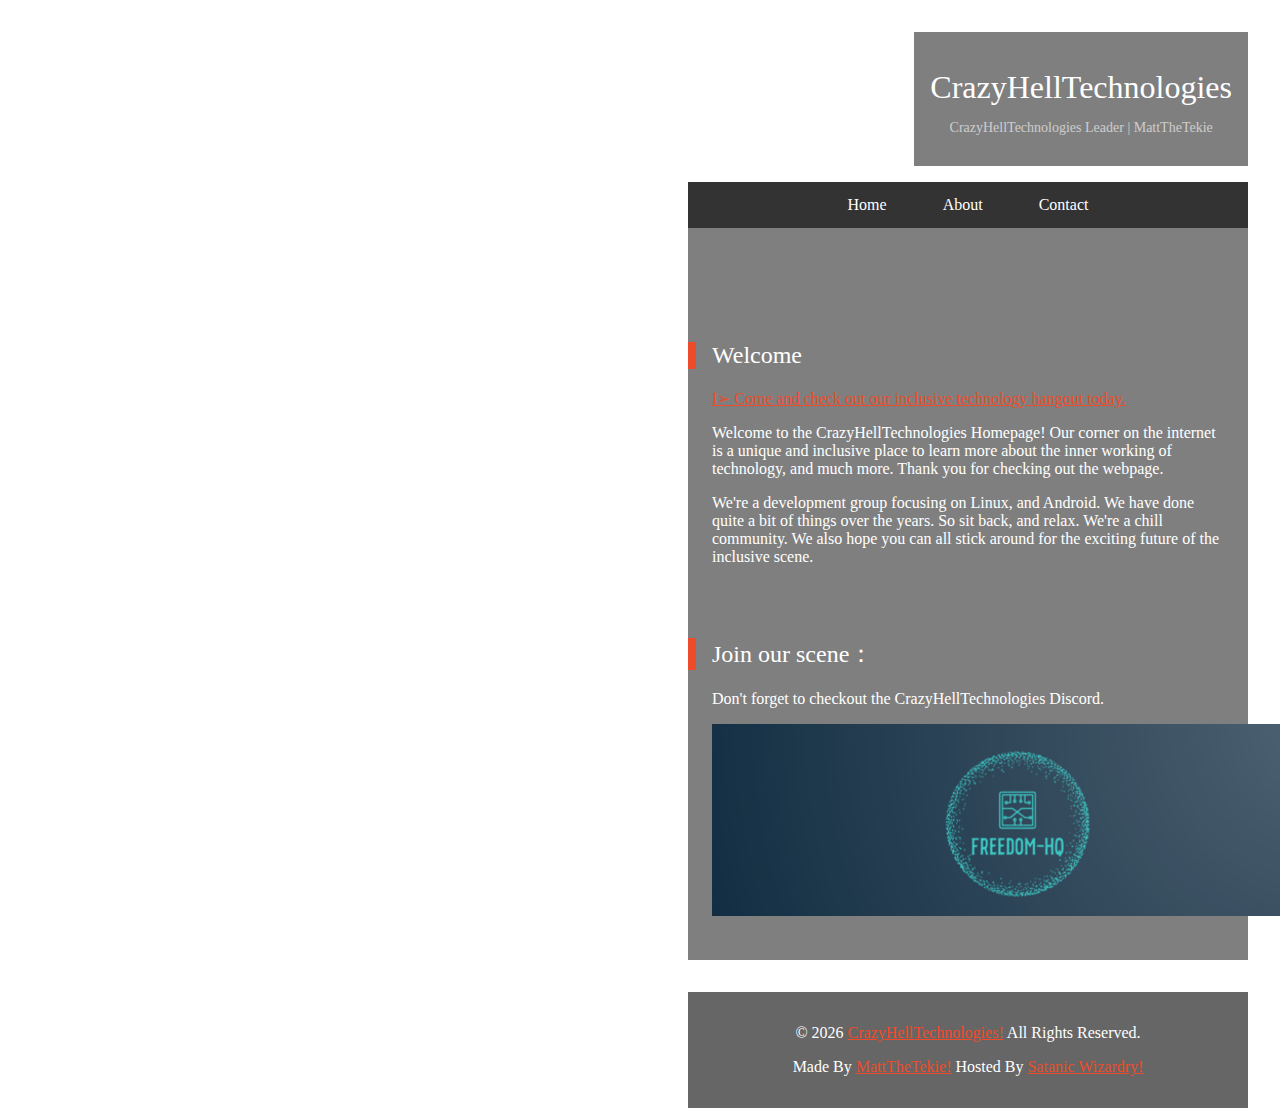
==== index.html @ 92964209 "Update index.html" ====
<!DOCTYPE html>
<html lang="zh-cmn-hans" class="font-auto">
<head>
    <meta charset="UTF-8">
    <title>CrazyHellTechnologies</title>
    <link href="icon.png" rel="icon" sizes="192x192"/>
    <meta name="viewport" content="width=device-width, maximum-scale=1, initial-scale=1"/>
    <!-- Meta Garbage -->
    <meta property="og:type" content="website">
    <title>CrazyHellTechnologies</title>
    <meta property="og:title" CrazyHellTechnologies" />
    <meta name="description" content="MattTheTekie's Website!">
    <meta property="og:description" content="Welcome to CrazyHellTechnologies!" />
    <meta property="og:url" content="https://crazyhelltechnologies.github.io/CrazyHellTechnologies/" />
    <!--<meta property="og:url" content="https://crazyhelltechnologies.github.io/CrazyHellTechnologies/" />-->
    <link rel="icon" type="image/png" href="./Finder.Red.png" />
    <link href="kico.css" rel="stylesheet" type="text/css"/>
    <link href="moeta.css" rel="stylesheet" type="text/css"/>
</head>
<body>
<head style="font-family:System Font">
<header>
    <div class="moeta-name">
        <h1>CrazyHellTechnologies</h1>
        <p>CrazyHellTechnologies Leader | MattTheTekie</p>
    </div>
</header>
<nav>
  <ul>
    <li><a href="index.html">Home</a></li>
    <li><a href="about.html">About</a></li>
    <li><a href="contact.html">Contact</a></li>
  </ul>
</nav>
<main>
<img src="tenor.gif" alt=""></p>
    <h2>Welcome</h2>
<p><a href="https://discord.gg/VhfM3UncBB">I➢ Come and check out our inclusive technology hangout today.</a></p>
<p>Welcome to the CrazyHellTechnologies Homepage! Our corner on the internet is a unique and inclusive place to learn more about the inner working of technology, and much more. Thank you for checking out the webpage.</p>                                                  
<p>We're a development group focusing on Linux, and Android. We have done quite a bit of things over the years. So sit back, and relax. We're a chill community. We also hope you can all stick around for the exciting future of the inclusive scene.</p>
        <h2>Join our scene：</h2>
    <p>Don't forget to checkout the CrazyHellTechnologies Discord.</p>
<center><p><a href="https://discord.gg/VhfM3UncBB"> <img src="banner.png"/></a></p></center>
    </main>
<footer>
    <p>© <span id="year">20??</span> <a href="#">CrazyHellTechnologies!</a> All Rights Reserved.</p>
    <p>Made By <a href="https://github.com/MattTheTekie/" target="_blank">MattTheTekie!</a> Hosted By <a href="http://satan.surge.sh" target="_blank">Satanic Wizardry!</a></p>
</footer>
<script>
    let year = document.getElementById("year");
    year.innerHTML = new Date().getFullYear();
</script>
</body>
</html>
---- moeta.css ----
@charset "UTF-8";

@font-face {
    font-family: "System Font";
    src: url("fonts/SFUIRounded.woff") format('woff');
}
:root {
	--genwidth: 850px ;
	--navwidth: 175px ;
	--fg: #ddd ;
	--altfg: #ccc ;
	--fgemph: white ;
	--bg: #111 ;
	--altbg: #333 ;
	--emph: #333 ;
	--bordercolor: #555 ;
	--limish: #0e0 ;
}

body {
    font-family: "System Font";
        background: linear-gradient(indigo, darkslategray) fixed ;
        background: #100 ;
        margin-bottom: 100px ;

    font-weight: 300;
}


html, body{ height: 100% }

a{ color: #EE4B2B }

h1, h2, h3{ font-weight: lighter }

body{
    color: #fff;
    float: right;
    padding: 1.5em;
    max-width: 35em;
    background: url(bg.gif) center center/cover fixed no-repeat;
}
header{
    text-align: right;
    margin-bottom: 1em;
}
header .moeta-name{
    padding: 1rem;
    text-align: center;
    display: inline-block;
    background: rgba(0, 0, 0, .5);
}

.moeta-name h1{
    margin-bottom: 0;
}
.moeta-name p{
    opacity: .6;
    font-size: .875em;
}

main{
    padding: 1.5em;
    margin-bottom: 2em;
    background: rgba(0, 0, 0, .5);
}

@media screen and (max-width: 768px){
    body{
        float: none;
        padding: 0;
        max-width: 100%;
    }

    header{
        display: flex;
        align-items: flex-end;
        height: 100%;
        
    }
    header .moeta-name{
        padding: 2em 3em;
    }
}

main h2{
    position: relative;
    margin-top: 3em;
}
main h2:before{
    content: '';
    height: 100%;
    width: .5rem;
    left: -1.5rem;
    background: #EE4B2B;
    position: absolute;
}

main h2:first-child{
    margin-top: 0;
}

footer{
    padding: 1em;
    text-align: center;
    background: rgba(0, 0, 0, .6);
}
nav {
  background-color: #333;
  overflow: hidden;
}

nav ul {
  margin: 0;
  padding: 0;
  list-style: none;
  text-align: center;
}

nav li {
  display: inline-block;
  margin-right: 20px;
}

nav li:last-child {
  margin-right: 0;
}

nav a {
  display: block;
  color: white;
  text-align: center;
  padding: 14px 16px;
  text-decoration: none;
}

nav a:hover {
  background-color: #ddd;
  color: black;
}
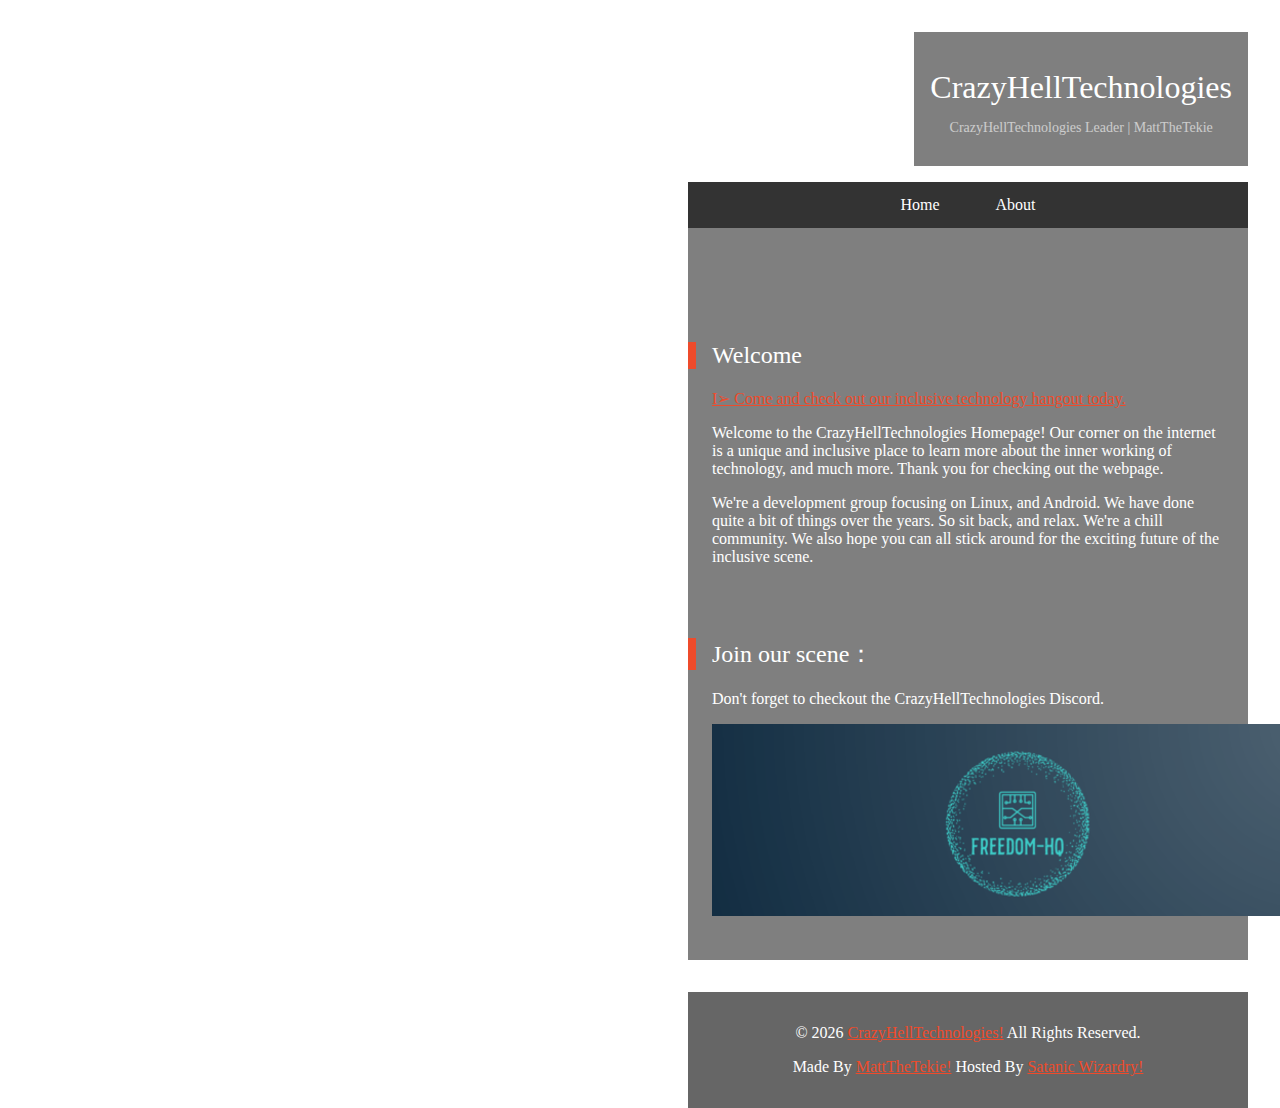
==== commit 8f367a7f: "Rename bak/index.html.bak to index.html" ====
--- a/index.html
+++ b/index.html
@@ -29,7 +29,6 @@
   <ul>
     <li><a href="index.html">Home</a></li>
     <li><a href="about.html">About</a></li>
-    <li><a href="contact.html">Contact</a></li>
   </ul>
 </nav>
 <main>
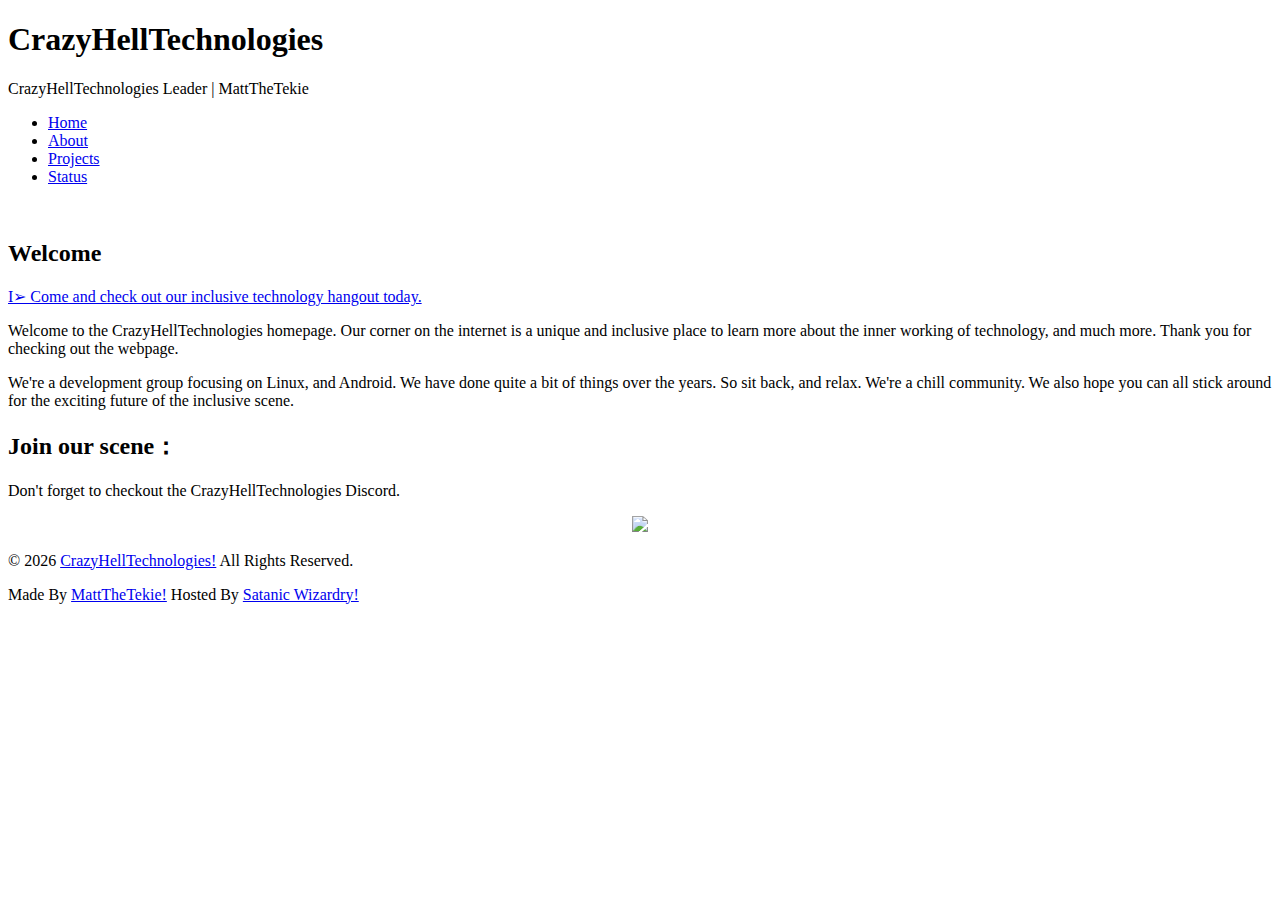
==== commit b1ec6cb4: "Update index.html" ====
--- a/index.html
+++ b/index.html
@@ -2,20 +2,18 @@
 <html lang="zh-cmn-hans" class="font-auto">
 <head>
     <meta charset="UTF-8">
-    <title>CrazyHellTechnologies</title>
-    <link href="icon.png" rel="icon" sizes="192x192"/>
+    <title>Home - CrazyHellTech</title>
+    <link href="https://cht.venith.net/assets/images/banner.png" rel="icon" sizes="192x192"/>
     <meta name="viewport" content="width=device-width, maximum-scale=1, initial-scale=1"/>
     <!-- Meta Garbage -->
     <meta property="og:type" content="website">
-    <title>CrazyHellTechnologies</title>
     <meta property="og:title" CrazyHellTechnologies" />
-    <meta name="description" content="MattTheTekie's Website!">
+    <meta name="description" content="CrazyHellTechnologies's Website!">
     <meta property="og:description" content="Welcome to CrazyHellTechnologies!" />
-    <meta property="og:url" content="https://crazyhelltechnologies.github.io/CrazyHellTechnologies/" />
-    <!--<meta property="og:url" content="https://crazyhelltechnologies.github.io/CrazyHellTechnologies/" />-->
-    <link rel="icon" type="image/png" href="./Finder.Red.png" />
-    <link href="kico.css" rel="stylesheet" type="text/css"/>
-    <link href="moeta.css" rel="stylesheet" type="text/css"/>
+    <meta property="og:url" content="https://cht.venith.net/" />
+    <!--<meta property="og:url" content="https://cht.venith.net/" />-->
+    <link rel="icon" type="image/png" href="https://cht.venith.net/assets/images/banner.png" />
+    <link href="https://cht.venith.net/assets/css/moeta.css" rel="stylesheet" type="text/css"/>
 </head>
 <body>
 <head style="font-family:System Font">
@@ -29,17 +27,19 @@
   <ul>
     <li><a href="index.html">Home</a></li>
     <li><a href="about.html">About</a></li>
+    <li><a href="https://test72.eu.org/projects/">Projects</a></li>
+    <li><a href="https://status.venith.net/status/crazyhelltech">Status</a></li>
   </ul>
 </nav>
 <main>
-<img src="tenor.gif" alt=""></p>
+<img src="https://cht.venith.net/assets/images/tenor.gif" alt=""></p>
     <h2>Welcome</h2>
 <p><a href="https://discord.gg/VhfM3UncBB">I➢ Come and check out our inclusive technology hangout today.</a></p>
-<p>Welcome to the CrazyHellTechnologies Homepage! Our corner on the internet is a unique and inclusive place to learn more about the inner working of technology, and much more. Thank you for checking out the webpage.</p>                                                  
+<p>Welcome to the CrazyHellTechnologies homepage. Our corner on the internet is a unique and inclusive place to learn more about the inner working of technology, and much more. Thank you for checking out the webpage.</p>                                                  
 <p>We're a development group focusing on Linux, and Android. We have done quite a bit of things over the years. So sit back, and relax. We're a chill community. We also hope you can all stick around for the exciting future of the inclusive scene.</p>
         <h2>Join our scene：</h2>
     <p>Don't forget to checkout the CrazyHellTechnologies Discord.</p>
-<center><p><a href="https://discord.gg/VhfM3UncBB"> <img src="banner.png"/></a></p></center>
+<center><p><a href="https://discord.gg/VhfM3UncBB"> <img src="https://cht.venith.net/assets/images/banner.png"/></a></p></center>
     </main>
 <footer>
     <p>© <span id="year">20??</span> <a href="#">CrazyHellTechnologies!</a> All Rights Reserved.</p>
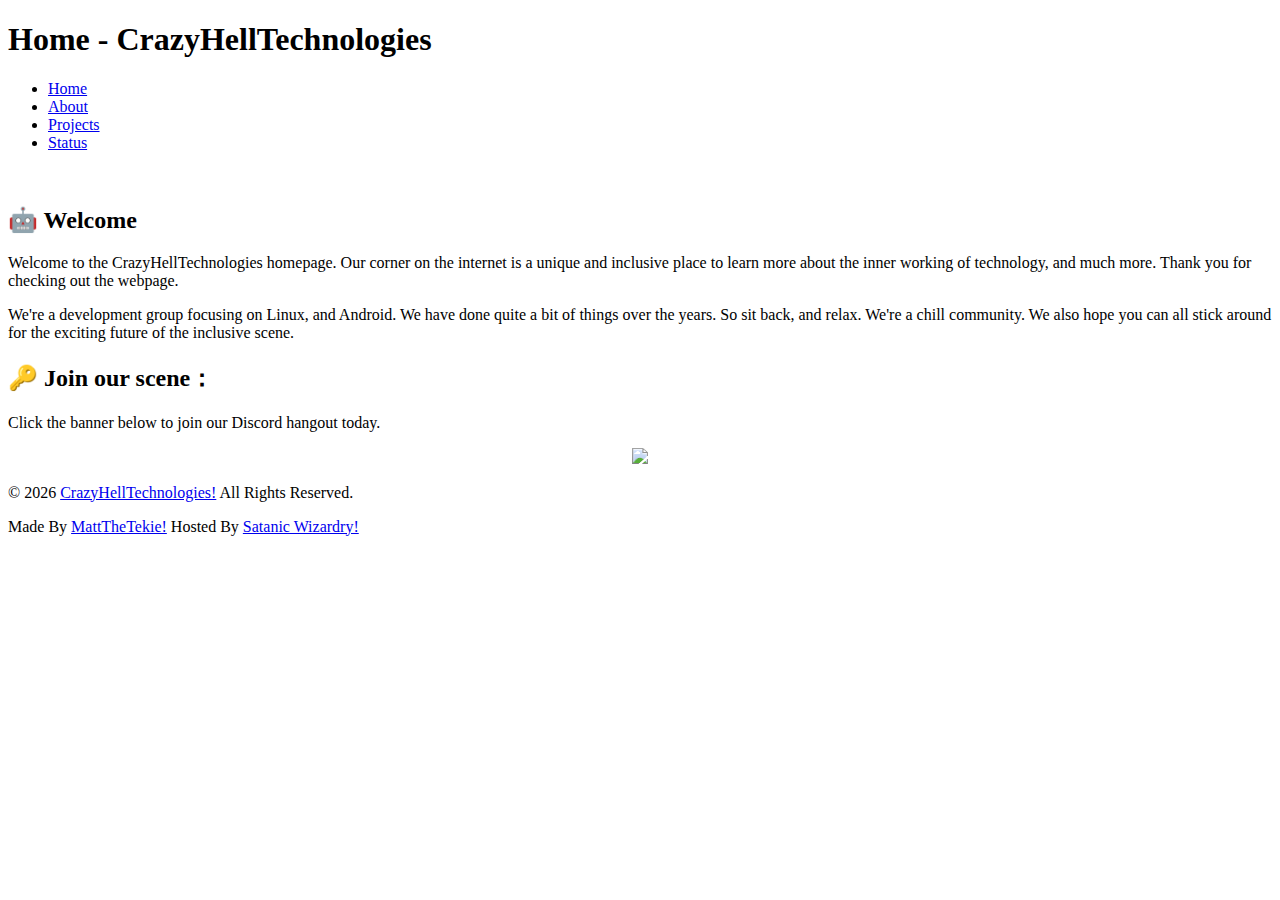
==== commit 1a01010f: "pastel update" ====
--- a/index.html
+++ b/index.html
@@ -19,8 +19,7 @@
 <head style="font-family:System Font">
 <header>
     <div class="moeta-name">
-        <h1>CrazyHellTechnologies</h1>
-        <p>CrazyHellTechnologies Leader | MattTheTekie</p>
+        <h1>Home - CrazyHellTechnologies</h1>
     </div>
 </header>
 <nav>
@@ -33,12 +32,11 @@
 </nav>
 <main>
 <img src="https://cht.venith.net/assets/images/tenor.gif" alt=""></p>
-    <h2>Welcome</h2>
-<p><a href="https://discord.gg/VhfM3UncBB">I➢ Come and check out our inclusive technology hangout today.</a></p>
+    <h2>🤖 Welcome</h2>
 <p>Welcome to the CrazyHellTechnologies homepage. Our corner on the internet is a unique and inclusive place to learn more about the inner working of technology, and much more. Thank you for checking out the webpage.</p>                                                  
 <p>We're a development group focusing on Linux, and Android. We have done quite a bit of things over the years. So sit back, and relax. We're a chill community. We also hope you can all stick around for the exciting future of the inclusive scene.</p>
-        <h2>Join our scene：</h2>
-    <p>Don't forget to checkout the CrazyHellTechnologies Discord.</p>
+        <h2>🔑 Join our scene：</h2>
+    <p>Click the banner below to join our Discord hangout today.</p>
 <center><p><a href="https://discord.gg/VhfM3UncBB"> <img src="https://cht.venith.net/assets/images/banner.png"/></a></p></center>
     </main>
 <footer>
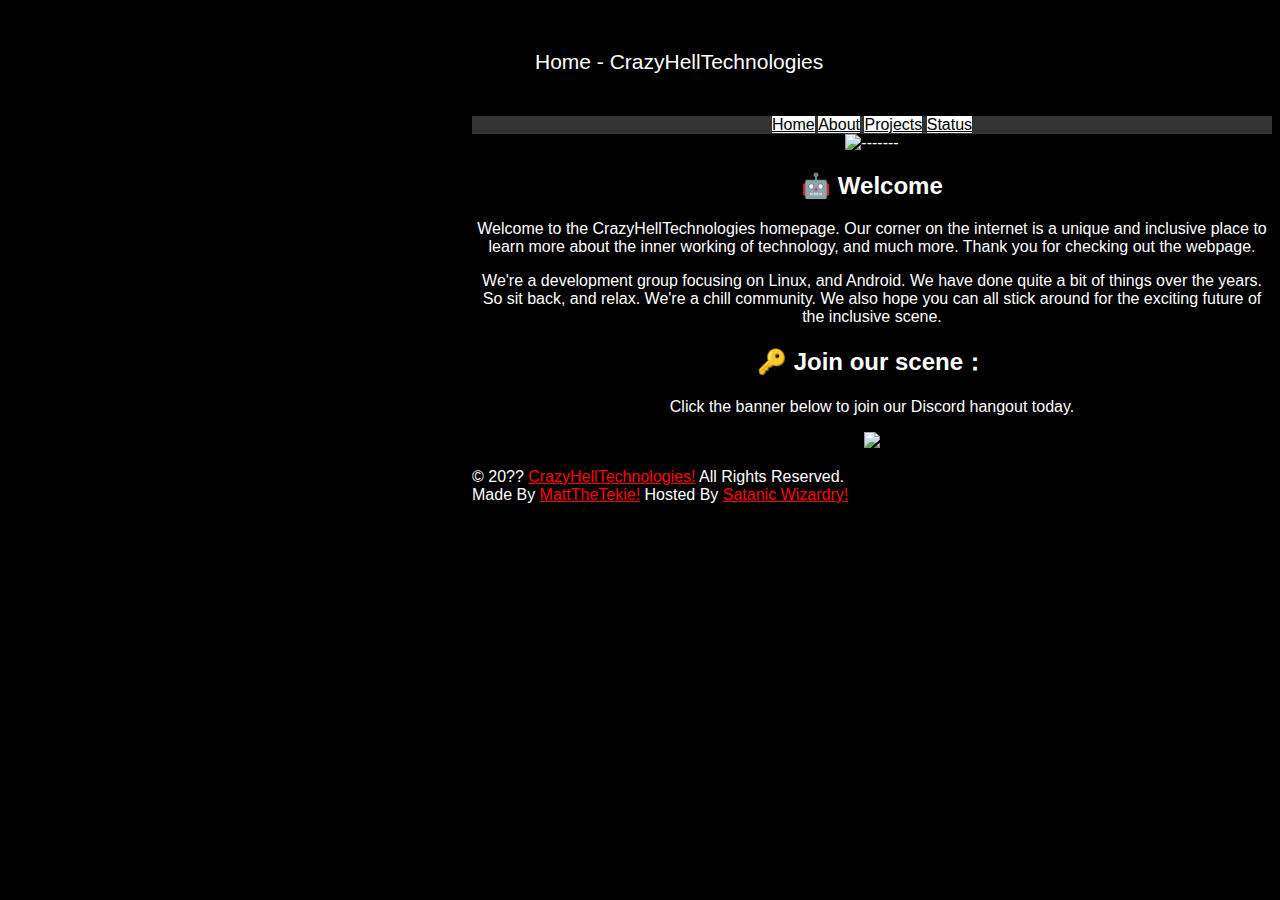
==== commit ae1480de: "css" ====
--- a/index.html
+++ b/index.html
@@ -1,51 +1,33 @@
-<!DOCTYPE html>
-<html lang="zh-cmn-hans" class="font-auto">
-<head>
-    <meta charset="UTF-8">
-    <title>Home - CrazyHellTech</title>
-    <link href="https://cht.venith.net/assets/images/banner.png" rel="icon" sizes="192x192"/>
-    <meta name="viewport" content="width=device-width, maximum-scale=1, initial-scale=1"/>
-    <!-- Meta Garbage -->
-    <meta property="og:type" content="website">
-    <meta property="og:title" CrazyHellTechnologies" />
-    <meta name="description" content="CrazyHellTechnologies's Website!">
-    <meta property="og:description" content="Welcome to CrazyHellTechnologies!" />
-    <meta property="og:url" content="https://cht.venith.net/" />
-    <!--<meta property="og:url" content="https://cht.venith.net/" />-->
-    <link rel="icon" type="image/png" href="https://cht.venith.net/assets/images/banner.png" />
-    <link href="https://cht.venith.net/assets/css/moeta.css" rel="stylesheet" type="text/css"/>
-</head>
-<body>
-<head style="font-family:System Font">
-<header>
-    <div class="moeta-name">
-        <h1>Home - CrazyHellTechnologies</h1>
-    </div>
-</header>
-<nav>
-  <ul>
-    <li><a href="index.html">Home</a></li>
-    <li><a href="about.html">About</a></li>
-    <li><a href="https://test72.eu.org/projects/">Projects</a></li>
-    <li><a href="https://status.venith.net/status/crazyhelltech">Status</a></li>
-  </ul>
-</nav>
-<main>
-<img src="https://cht.venith.net/assets/images/tenor.gif" alt=""></p>
-    <h2>🤖 Welcome</h2>
-<p>Welcome to the CrazyHellTechnologies homepage. Our corner on the internet is a unique and inclusive place to learn more about the inner working of technology, and much more. Thank you for checking out the webpage.</p>                                                  
-<p>We're a development group focusing on Linux, and Android. We have done quite a bit of things over the years. So sit back, and relax. We're a chill community. We also hope you can all stick around for the exciting future of the inclusive scene.</p>
-        <h2>🔑 Join our scene：</h2>
-    <p>Click the banner below to join our Discord hangout today.</p>
-<center><p><a href="https://discord.gg/VhfM3UncBB"> <img src="https://cht.venith.net/assets/images/banner.png"/></a></p></center>
-    </main>
-<footer>
-    <p>© <span id="year">20??</span> <a href="#">CrazyHellTechnologies!</a> All Rights Reserved.</p>
-    <p>Made By <a href="https://github.com/MattTheTekie/" target="_blank">MattTheTekie!</a> Hosted By <a href="http://satan.surge.sh" target="_blank">Satanic Wizardry!</a></p>
-</footer>
-<script>
-    let year = document.getElementById("year");
-    year.innerHTML = new Date().getFullYear();
-</script>
-</body>
-</html>
+<!DOCTYPE html>
+<html lang="zh-cmn-hans">
+<head>
+    <meta charset="UTF-8">
+    <title>CrazyHellTechnologies</title>
+    <meta name="viewport" content="width=device-width, maximum-scale=1, initial-scale=1"/>
+    <meta property="og:type" content="website">
+    <meta property="og:title" content="CrazyHellTechnologies"/>
+    <meta name="description" content="Welcome to the CrazyHellTechnologies homepage!">
+    <meta property="og:description" content="Welcome to the CrazyHellTechnologies homepage!"/>
+    <meta property="og:url" content="https://cht.venith.net/"/>
+    <link rel="icon" type="image/png" href="/assets/CHT.png"/>
+    <link href="/assets/CHT.png" rel="icon" sizes="192x192"/>
+    <link href="/assets/CHT.css" rel="stylesheet" type="text/css"/>
+    <script src="/assets/CHT.js"></script>
+</head>
+<body>
+    <div class="content">
+        <div class="head">Home - CrazyHellTechnologies</div>
+        <div class="nav"><a href="/index.html">Home</a> <a href="/about.html">About</a> <a href="https://test72.eu.org/projects/">Projects</a> <a href="https://status.venith.net/status/crazyhelltech">Status</a></div>
+        <center><img src="/assets/CHT-Line.gif" alt="-------" title="CHT Rainbow Line"></center>
+        <div class="text"><h2>🤖 Welcome</h2>
+        <p>Welcome to the CrazyHellTechnologies homepage. Our corner on the internet is a unique and inclusive place to learn more about the inner working of technology, and much more. Thank you for checking out the webpage.</p>                                                  
+        <p>We're a development group focusing on Linux, and Android. We have done quite a bit of things over the years. So sit back, and relax. We're a chill community. We also hope you can all stick around for the exciting future of the inclusive scene.</p>
+        <h2>🔑 Join our scene：</h2>
+        <p>Click the banner below to join our Discord hangout today.</p>
+        <center><p><a href="https://discord.gg/VhfM3UncBB"> <img src="/assets/CHT.png"/></a></p></center>
+        </div>
+        <div class="footer">© <span id="year">20??</span> <a href="#">CrazyHellTechnologies!</a> All Rights Reserved.<br>
+        Made By <a href="https://github.com/MattTheTekie/" target="_blank">MattTheTekie!</a> Hosted By <a href="http://satan.surge.sh" target="_blank">Satanic Wizardry!</a>
+        </div>
+    </div>
+</body>--- a/assets/CHT.css
+++ b/assets/CHT.css
@@ -0,0 +1,12 @@
+body {background-color:black;background-image:url(/assets/CHT-BG.gif);color:white!important;font-family:'Arial', 'Courier New', 'Sans-serif';word-wrap:break-word!important}
+
+div.content {max-width:800px;margin:0px;float:right;}
+div.head {background:rgba(0,0,0,.5);padding:2em 3em;font-size:21px;}
+div.nav {background:#333;color:white!important;text-align:center;}
+div.text {background:rgba(0,0,0,.5);text-align:center;}
+
+div.text h2:before{content:'';height:100%;width:.5rem;left:-1.5rem;background:#EE4B2B;position:absolute;}
+div.nav a {background-color:white;color:black!important}
+
+a {color:red;}
+a:hover {background:red!important;color:white;}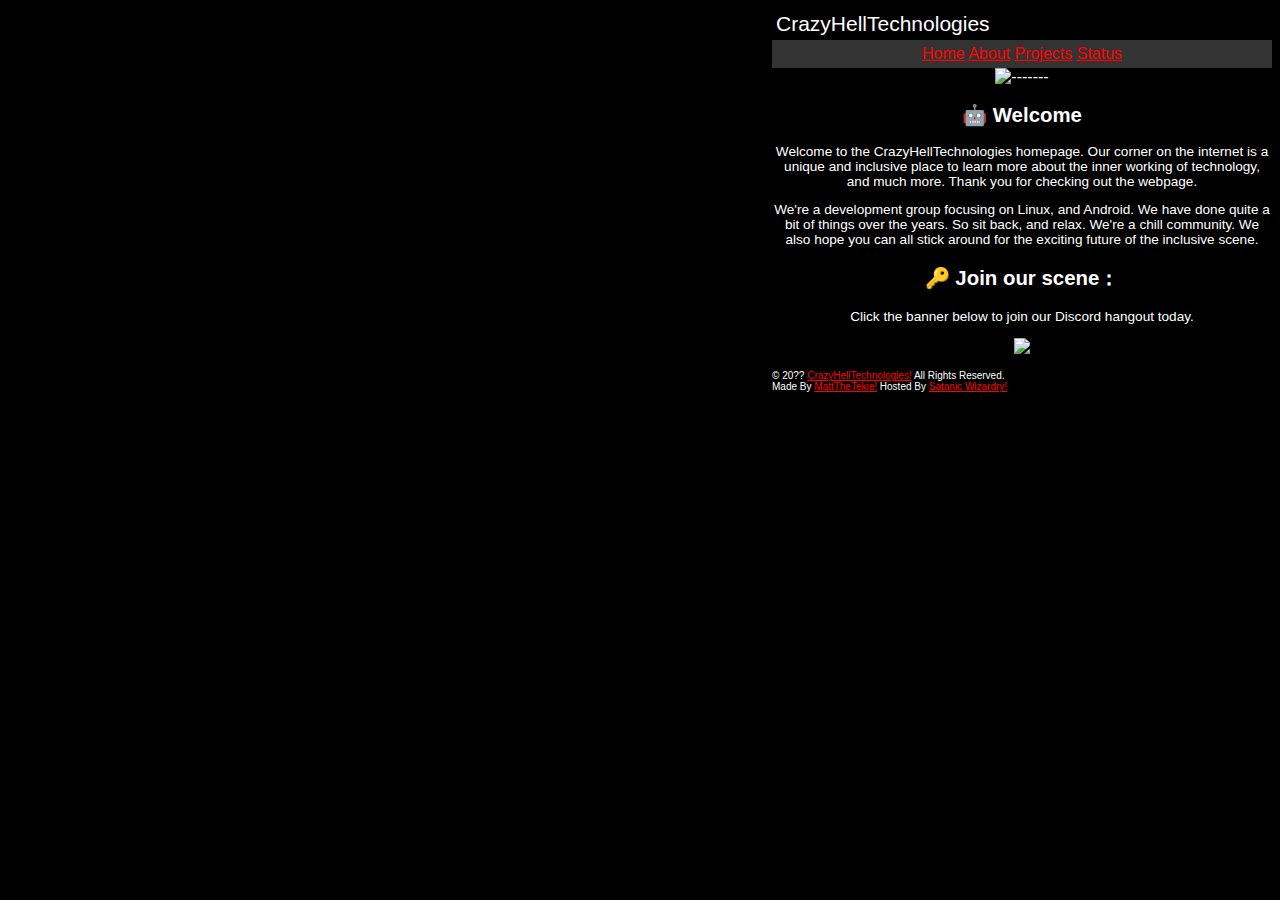
==== commit 8bb063ea: "html" ====
--- a/index.html
+++ b/index.html
@@ -1,5 +1,5 @@
 <!DOCTYPE html>
-<html lang="zh-cmn-hans">
+<html lang="en-US">
 <head>
     <meta charset="UTF-8">
     <title>CrazyHellTechnologies</title>
@@ -10,13 +10,13 @@
     <meta property="og:description" content="Welcome to the CrazyHellTechnologies homepage!"/>
     <meta property="og:url" content="https://cht.venith.net/"/>
     <link rel="icon" type="image/png" href="/assets/CHT.png"/>
-    <link href="/assets/CHT.png" rel="icon" sizes="192x192"/>
+    <link href="/assets/CHT.ico" rel="icon"/>
     <link href="/assets/CHT.css" rel="stylesheet" type="text/css"/>
     <script src="/assets/CHT.js"></script>
 </head>
 <body>
     <div class="content">
-        <div class="head">Home - CrazyHellTechnologies</div>
+        <div class="head">CrazyHellTechnologies</div>
         <div class="nav"><a href="/index.html">Home</a> <a href="/about.html">About</a> <a href="https://test72.eu.org/projects/">Projects</a> <a href="https://status.venith.net/status/crazyhelltech">Status</a></div>
         <center><img src="/assets/CHT-Line.gif" alt="-------" title="CHT Rainbow Line"></center>
         <div class="text"><h2>🤖 Welcome</h2>
--- a/assets/CHT.css
+++ b/assets/CHT.css
@@ -1,12 +1,17 @@
 body {background-color:black;background-image:url(/assets/CHT-BG.gif);color:white!important;font-family:'Arial', 'Courier New', 'Sans-serif';word-wrap:break-word!important}
 
-div.content {max-width:800px;margin:0px;float:right;}
-div.head {background:rgba(0,0,0,.5);padding:2em 3em;font-size:21px;}
-div.nav {background:#333;color:white!important;text-align:center;}
-div.text {background:rgba(0,0,0,.5);text-align:center;}
+div.content {max-width:99%;width:500px;margin:0px;float:right;}
+div.head {background:#000;padding:4px;max-width:99%;width:500px;font-size:21px;}
+div.nav {background:#333;color:white!important;text-align:center;padding:5px 0px;}
+div.text {background:rgba(0,0,0,.5);text-align:center;font-size:0.85em}
+div.footer {background:black;font-size:10px}
 
-div.text h2:before{content:'';height:100%;width:.5rem;left:-1.5rem;background:#EE4B2B;position:absolute;}
-div.nav a {background-color:white;color:black!important}
+/* BROKEN CSS:
+div.text h2:before{content:'';height:100%;width:.5rem;left:-1.5rem;background:#EE4B2B;position:absolute;} */
 
 a {color:red;}
-a:hover {background:red!important;color:white;}+a:hover {background:red;color:white;}
+h2 {font-weight:bold}
+div.nav a:hover {background-color:white!important;color:black!important}
+
+IMG {max-width:99%;height:auto;}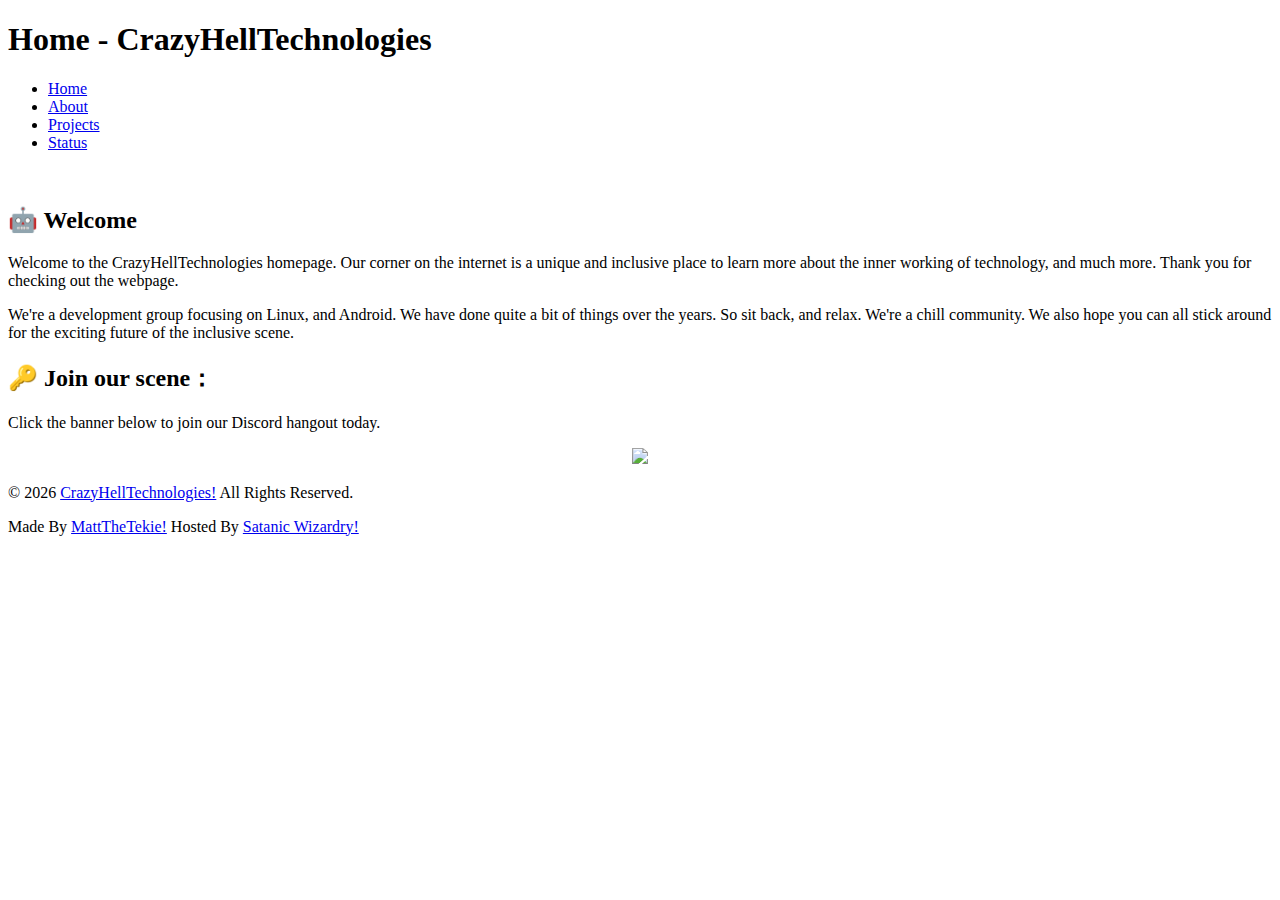
==== commit 58236685: "Fixed site" ====
--- a/index.html
+++ b/index.html
@@ -1,33 +1,51 @@
-<!DOCTYPE html>
-<html lang="en-US">
-<head>
-    <meta charset="UTF-8">
-    <title>CrazyHellTechnologies</title>
-    <meta name="viewport" content="width=device-width, maximum-scale=1, initial-scale=1"/>
-    <meta property="og:type" content="website">
-    <meta property="og:title" content="CrazyHellTechnologies"/>
-    <meta name="description" content="Welcome to the CrazyHellTechnologies homepage!">
-    <meta property="og:description" content="Welcome to the CrazyHellTechnologies homepage!"/>
-    <meta property="og:url" content="https://cht.venith.net/"/>
-    <link rel="icon" type="image/png" href="/assets/CHT.png"/>
-    <link href="/assets/CHT.ico" rel="icon"/>
-    <link href="/assets/CHT.css" rel="stylesheet" type="text/css"/>
-    <script src="/assets/CHT.js"></script>
-</head>
-<body>
-    <div class="content">
-        <div class="head">CrazyHellTechnologies</div>
-        <div class="nav"><a href="/index.html">Home</a> <a href="/about.html">About</a> <a href="https://test72.eu.org/projects/">Projects</a> <a href="https://status.venith.net/status/crazyhelltech">Status</a></div>
-        <center><img src="/assets/CHT-Line.gif" alt="-------" title="CHT Rainbow Line"></center>
-        <div class="text"><h2>🤖 Welcome</h2>
-        <p>Welcome to the CrazyHellTechnologies homepage. Our corner on the internet is a unique and inclusive place to learn more about the inner working of technology, and much more. Thank you for checking out the webpage.</p>                                                  
-        <p>We're a development group focusing on Linux, and Android. We have done quite a bit of things over the years. So sit back, and relax. We're a chill community. We also hope you can all stick around for the exciting future of the inclusive scene.</p>
-        <h2>🔑 Join our scene：</h2>
-        <p>Click the banner below to join our Discord hangout today.</p>
-        <center><p><a href="https://discord.gg/VhfM3UncBB"> <img src="/assets/CHT.png"/></a></p></center>
-        </div>
-        <div class="footer">© <span id="year">20??</span> <a href="#">CrazyHellTechnologies!</a> All Rights Reserved.<br>
-        Made By <a href="https://github.com/MattTheTekie/" target="_blank">MattTheTekie!</a> Hosted By <a href="http://satan.surge.sh" target="_blank">Satanic Wizardry!</a>
-        </div>
-    </div>
-</body>+<!DOCTYPE html>
+<html lang="zh-cmn-hans" class="font-auto">
+<head>
+    <meta charset="UTF-8">
+    <title>Home - CrazyHellTech</title>
+    <link href="https://cht.venith.net/assets/images/banner.png" rel="icon" sizes="192x192"/>
+    <meta name="viewport" content="width=device-width, maximum-scale=1, initial-scale=1"/>
+    <!-- Meta Garbage -->
+    <meta property="og:type" content="website">
+    <meta property="og:title" CrazyHellTechnologies" />
+    <meta name="description" content="CrazyHellTechnologies's Website!">
+    <meta property="og:description" content="Welcome to the CrazyHellTechnologies homepage!" />
+    <meta property="og:url" content="https://cht.venith.net/" />
+    <!--<meta property="og:url" content="https://cht.venith.net/" />-->
+    <link rel="icon" type="image/png" href="https://cht.venith.net/assets/images/banner.png" />
+    <link href="https://cht.venith.net/assets/css/moeta.css" rel="stylesheet" type="text/css"/>
+</head>
+<body>
+<head style="font-family:System Font">
+<header>
+    <div class="moeta-name">
+        <h1>Home - CrazyHellTechnologies</h1>
+    </div>
+</header>
+<nav>
+  <ul>
+    <li><a href="index.html">Home</a></li>
+    <li><a href="about.html">About</a></li>
+    <li><a href="https://test72.eu.org/projects/">Projects</a></li>
+    <li><a href="https://status.venith.net/status/crazyhelltech">Status</a></li>
+  </ul>
+</nav>
+<main>
+<img src="https://cht.venith.net/assets/images/tenor.gif" alt=""></p>
+    <h2>🤖 Welcome</h2>
+<p>Welcome to the CrazyHellTechnologies homepage. Our corner on the internet is a unique and inclusive place to learn more about the inner working of technology, and much more. Thank you for checking out the webpage.</p>                                                  
+<p>We're a development group focusing on Linux, and Android. We have done quite a bit of things over the years. So sit back, and relax. We're a chill community. We also hope you can all stick around for the exciting future of the inclusive scene.</p>
+        <h2>🔑 Join our scene：</h2>
+    <p>Click the banner below to join our Discord hangout today.</p>
+<center><p><a href="https://discord.gg/VhfM3UncBB"> <img src="https://cht.venith.net/assets/images/banner.png"/></a></p></center>
+    </main>
+<footer>
+    <p>© <span id="year">20??</span> <a href="#">CrazyHellTechnologies!</a> All Rights Reserved.</p>
+    <p>Made By <a href="https://github.com/MattTheTekie/" target="_blank">MattTheTekie!</a> Hosted By <a href="http://satan.surge.sh" target="_blank">Satanic Wizardry!</a></p>
+</footer>
+<script>
+    let year = document.getElementById("year");
+    year.innerHTML = new Date().getFullYear();
+</script>
+</body>
+</html>
